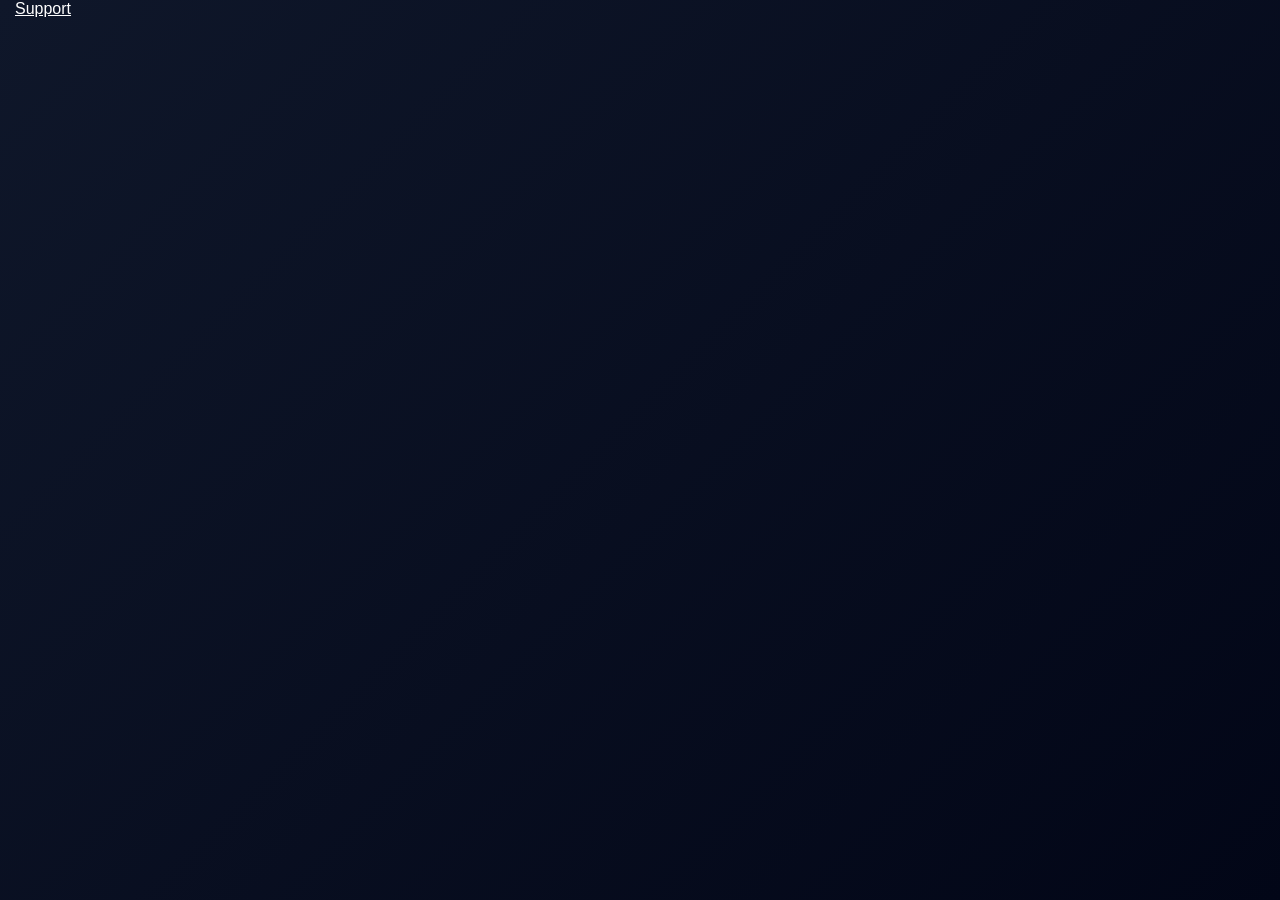
==== index.html @ a33a7957 "Add files via upload" ====
<a href="support.html" style="color:white; margin-left:15px;">Support</a>
<!DOCTYPE html>
<html lang="en">
<head>
  <meta charset="UTF-8">
  <title>Bazzigar Tournament</title>
  <link rel="stylesheet" href="style.css">

  <!-- ✅ Firebase CDN (Correct Version for your JS) -->
  <script src="https://www.gstatic.com/firebasejs/8.10.1/firebase-app.js"></script>
  <script src="https://www.gstatic.com/firebasejs/8.10.1/firebase-auth.js"></script>
  <script src="https://www.gstatic.com/firebasejs/8.10.1/firebase-firestore.js"></script>
</head>

<body>

<!-- 🎮 MAIN APP -->
<div id="app" style="display:none;">
  <!-- HEADER -->
  <header>
    <h1>🎮 BAZZIGAR TOURNAMENT</h1>
    <div>
      💰 ₹<span id="balance">0</span>
      <button onclick="logout()">Logout</button>
    </div>
  </header>
<section>
  <h2>💰 Wallet</h2>
<img src="assets/qr.jpeg" class="qr-img">
<p>UPI ID: <b>6392333100@fam</b></p>
  <!-- Balance -->
  <div class="card">
    <h3>Balance: ₹<span id="balance">0</span></h3>
  </div>

  <!-- Add Money -->
  <div class="card">
    <h3>➕ Add Money</h3>

    <img src="assets/qr.png" style="width:200px; border-radius:10px;"><br><br>

    <p>UPI ID: <b>6392333100@fam</b></p>

    <input type="number" id="addAmount" placeholder="Enter amount"><br><br>

    <button onclick="confirmAddMoney()">I Have Paid</button>
  </div>

  <!-- Withdraw -->
  <div class="card">
    <h3>➖ Withdraw</h3>

    <input type="number" id="withdrawAmount" placeholder="Enter amount"><br><br>
    <input type="text" id="upiId" placeholder="Enter UPI ID"><br><br>

    <button onclick="withdrawRequest()">Withdraw</button>
  </div>

</section>
<section>
  <h2>📊 Payment History</h2>

  <div id="historyList"></div>
</section>
  <!-- 🏆 TOURNAMENTS -->
  <section>
    <h2>🏆 Tournaments</h2>
    <div id="tournaments"></div>
  </section>

  <!-- 🔥 FREE FIRE CUSTOM -->
  <section>
    <h2>🔥 Free Fire BR Custom</h2>

    <div class="card">
      <h3>Match 1 - 1:00 PM</h3>
      <p>Entry: ₹100 | Slots: 48</p>
      <div id="slots1" class="slots"></div>
    </div>

    <div class="card">
      <h3>Match 2 - 9:00 PM</h3>
      <p>Entry: ₹100 | Slots: 48</p>
      <div id="slots2" class="slots"></div>
    </div>
  </section>
<!-- 🔫 CLASH HEADSHOT -->
<section>
  <h2>🔫 Free Fire Clash Headshot</h2>

  <div class="card">
    <h3>Match 1 - 3:00 PM</h3>
    <p>Entry: ₹100 | Slots: 8</p>
    <p>⚔️ All Weapons Allowed</p>
    <div id="clash1" class="slots"></div>
  </div>

  <div class="card">
    <h3>Match 2 - 5:00 PM</h3>
    <p>Entry: ₹100 | Slots: 8</p>
    <p>⚔️ All Weapons Allowed</p>
    <div id="clash2" class="slots"></div>
  </div>
</section>

<!-- 📜 RULES -->
<section>
  <h2>📜 Tournament Rules</h2>
  <div class="card">
    <p>🚫 No hackers allowed (Strict Ban)</p>
    <p>⚔️ All weapons allowed (Clash matches)</p>
    <p>⏱️ Join before match timing</p>
    <p>📵 No abusive behavior</p>
    <p>💰 Entry fee is non-refundable</p>
    <p>🎮 Follow fair play policy</p>
  </div>
</section>
  <!-- 🏆 LEADERBOARD -->
  <section>
    <h2>📊 Leaderboard</h2>
    <ul id="leaderboard"></ul>
  </section>

  <!-- 🎮 ROOM DETAILS -->
  <div id="roomBox" style="display:none; background:#1e293b; padding:15px; margin:20px;">
    <h3>🎮 Match Details</h3>
    <p id="roomId"></p>
    <p id="roomPass"></p>
  </div>

</div>

<!-- 📂 POPUP -->
<div id="popup" class="popup" style="display:none;">
  <div class="popup-content">
    <h3>Join Match</h3>
    <input type="text" id="playerName" placeholder="Enter Username"><br><br>
    <input type="text" id="playerUid" placeholder="Enter UID"><br><br>
    <button onclick="confirmJoin()">Confirm</button>
    <button onclick="closePopup()">Cancel</button>
  </div>
<!-- ✅ MAIN SCRIPT -->
<script src="script.js"></script>

</body>
</html>
<!-- 💳 PAYMENT POPUP -->
<div id="qrPopup" class="popup" style="display:none;">
  <div class="popup-content">

    <h3>💳 Scan & Pay</h3>

    <img src="assets/qr.jpeg" class="qr-img"><br><br>

    <p>UPI ID: <b>6392333100@fam</b></p>

    <input type="number" id="addAmount" placeholder="Enter amount"><br><br>

    <button onclick="confirmAddMoney()">I Have Paid</button>
    <button onclick="closeQr()">Cancel</button>

  </div>
</div>
---- style.css ----
/* 🌙 GLOBAL */
body {
  font-family: 'Segoe UI', Arial, sans-serif;
  background: linear-gradient(135deg, #0f172a, #020617);
  color: white;
  margin: 0;
}

/* 🔐 LOGIN */
#auth {
  text-align: center;
  margin-top: 120px;
}

#auth h2 {
  font-size: 28px;
  margin-bottom: 20px;
}

/* 🧾 INPUTS */
input {
  padding: 10px;
  margin: 8px;
  border-radius: 6px;
  border: none;
  outline: none;
}

/* 🔘 BUTTONS */
button {
  padding: 10px 15px;
  background: #22c55e;
  border: none;
  color: white;
  cursor: pointer;
  border-radius: 6px;
  transition: 0.3s;
}

button:hover {
  background: #16a34a;
  transform: scale(1.05);
}

/* 📌 HEADER */
header {
  background: #1e293b;
  padding: 15px 20px;
  display: flex;
  justify-content: space-between;
  align-items: center;
  box-shadow: 0 4px 10px rgba(0,0,0,0.4);
}

/* 📦 SECTIONS */
section {
  padding: 20px;
}

/* 🎮 TOURNAMENT GRID */
#tournaments {
  display: grid;
  grid-template-columns: repeat(auto-fit, minmax(250px, 1fr));
  gap: 15px;
}

/* 🃏 CARD */
.card {
  background: #1e293b;
  padding: 15px;
  border-radius: 12px;
  text-align: center;
  transition: 0.3s;
}

.card:hover {
  transform: translateY(-5px);
  box-shadow: 0 5px 15px rgba(0,0,0,0.5);
}

/* 📊 LEADERBOARD */
ul {
  list-style: none;
  padding: 0;
}

ul li {
  background: #1e293b;
  margin: 5px 0;
  padding: 10px;
  border-radius: 6px;
}

/* 🔥 FREE FIRE SLOTS */
.slots {
  display: grid;
  grid-template-columns: repeat(6, 1fr);
  gap: 6px;
  margin-top: 10px;
}

.slot-btn {
  padding: 8px;
  background: #334155;
  border: none;
  color: white;
  border-radius: 6px;
  cursor: pointer;
  transition: 0.2s;
}

.slot-btn:hover {
  background: #475569;
}

/* 🔴 BOOKED SLOT */
.slot-btn.taken {
  background: red;
  cursor: not-allowed;
}

/* 🟢 AVAILABLE SLOT */
.slot-btn.available {
  background: #22c55e;
}

/* 📂 POPUP */
.popup {
  position: fixed;
  top: 0;
  left: 0;
  width: 100%;
  height: 100%;
  background: rgba(0,0,0,0.7);
  display: flex;
  justify-content: center;
  align-items: center;
  z-index: 1000;
}

.popup-content {
  background: #1e293b;
  padding: 25px;
  border-radius: 12px;
  text-align: center;
  width: 300px;
  animation: pop 0.3s ease;
}

/* 🎬 POPUP ANIMATION */
@keyframes pop {
  from {
    transform: scale(0.7);
    opacity: 0;
  }
  to {
    transform: scale(1);
    opacity: 1;
  }
}

/* 🎮 ROOM BOX */
#roomBox {
  border-radius: 10px;
  text-align: center;
  background: #1e293b;
}

/* 📱 RESPONSIVE */
@media (max-width: 600px) {
  header {
    flex-direction: column;
    gap: 10px;
  }

  .slots {
    grid-template-columns: repeat(4, 1fr);
  }
}
.logo-img {
  width: 80px;
  height: 80px;
  border-radius: 50%;
  box-shadow: 0 0 15px #22c55e;
}
.card img {
  margin-top: 10px;
  box-shadow: 0 0 10px #22c55e;
}
.qr-img {
  width: 200px;
  border-radius: 10px;
  margin-top: 10px;
  box-shadow: 0 0 15px #22c55e;
}

 /* 💳 PAYMENT POPUP -->
<div id="qrPopup" class="popup" style="display:none;">
  <div class="popup-content">

    <h3>💳 Scan & Pay</h3>

    <img src="assets/qr.jpeg" class="qr-img"><br><br>

    <p>UPI ID: <b>6392333100@fam</b></p>

    <input type="number" id="addAmount" placeholder="Enter amount"><br><br>

    <button onclick="confirmAddMoney()">I Have Paid</button>
    <button onclick="closeQr()">Cancel</button>

  </div>
</div>
#historyList .card {
  margin-bottom: 10px;
  border-left: 5px solid #22c55e;
}
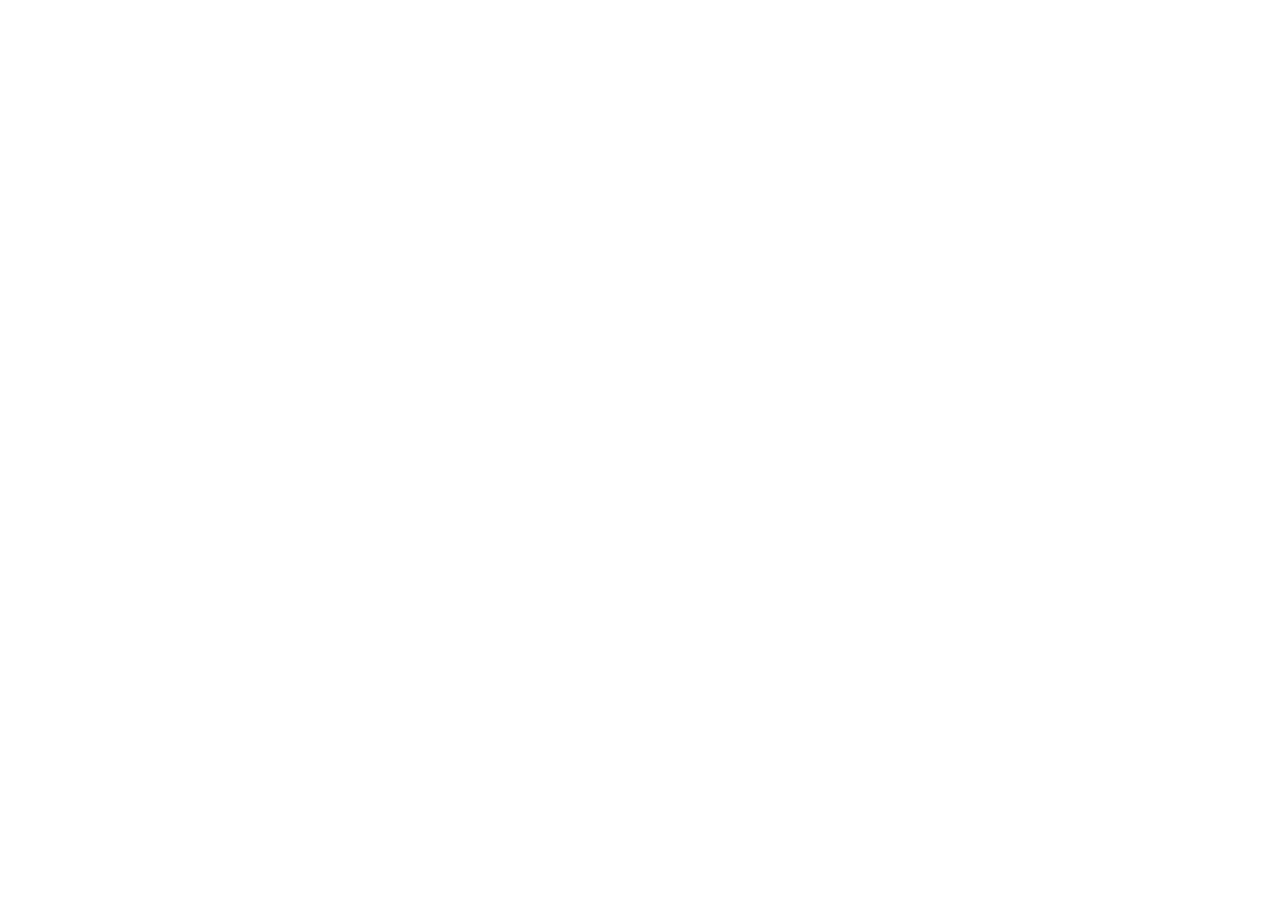
==== commit 5966cc00: "Update index.html" ====
--- a/index.html
+++ b/index.html
@@ -1,4 +1,3 @@
-<a href="support.html" style="color:white; margin-left:15px;">Support</a>
 <!DOCTYPE html>
 <html lang="en">
 <head>
@@ -160,4 +159,4 @@
     <button onclick="closeQr()">Cancel</button>
 
   </div>
-</div>+</div>
